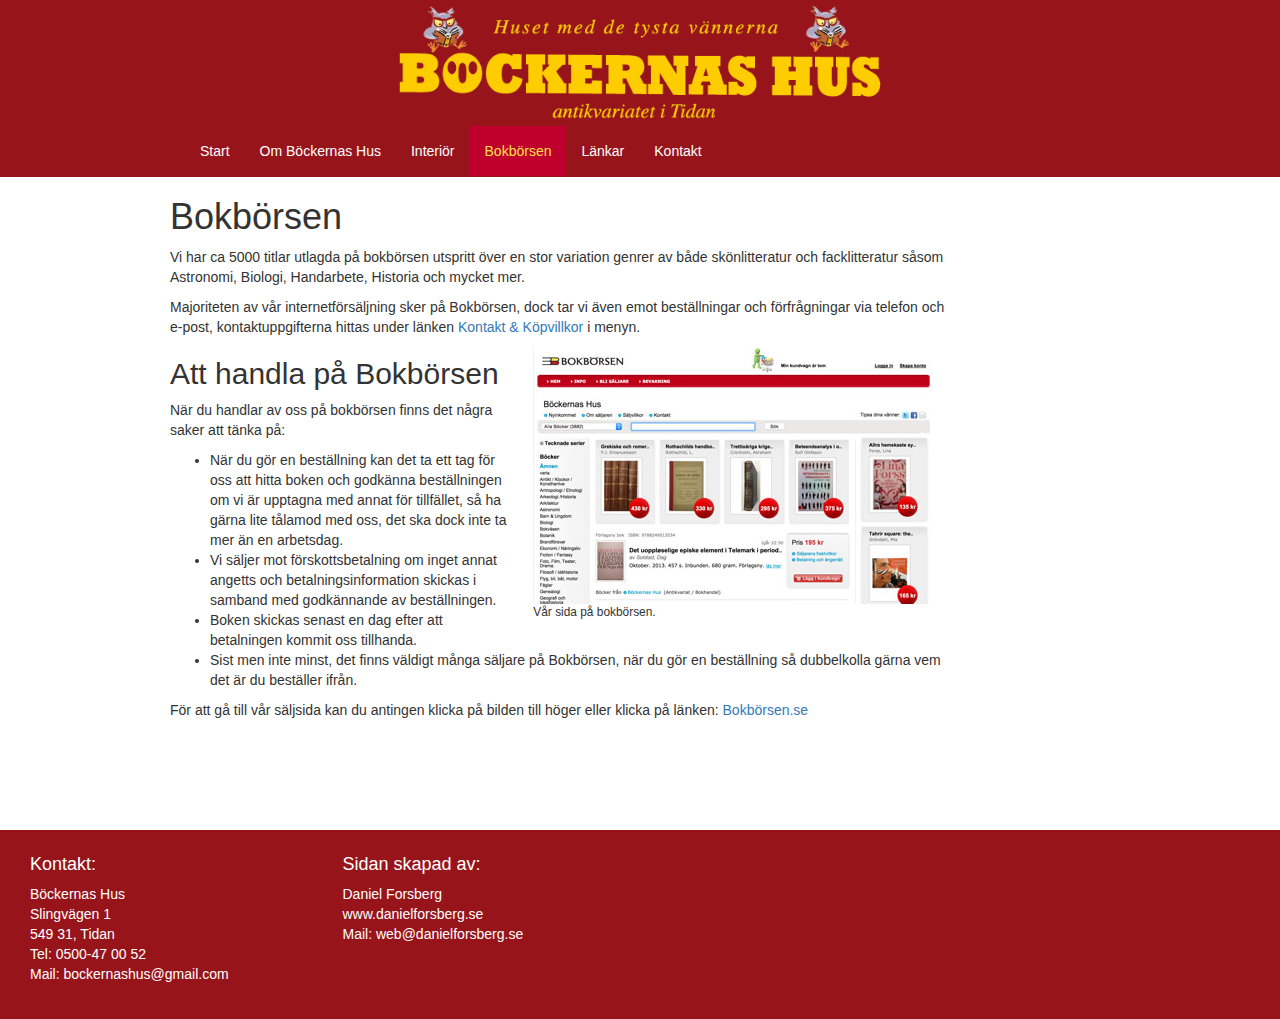
==== bokborsen.html @ 840c34c0 "Initial Commit" ====
<!DOCTYPE html>
<html lang="en">
<head>
  <title>Böckernas Hus på Bokbörsen</title>
<link rel="shortcut icon" href="favicon.ico"/>

  <meta charset="utf-8">
  <meta name="viewport" content="width=device-width, initial-scale=1">
      <script src="https://code.jquery.com/jquery-2.1.3.min.js"></script>
      <script src="http://maxcdn.bootstrapcdn.com/bootstrap/3.3.1/js/bootstrap.min.js"></script>
<link rel="stylesheet" type="text/css" href="css/bootstrap.css">
<script>
  (function(i,s,o,g,r,a,m){i['GoogleAnalyticsObject']=r;i[r]=i[r]||function(){
  (i[r].q=i[r].q||[]).push(arguments)},i[r].l=1*new Date();a=s.createElement(o),
  m=s.getElementsByTagName(o)[0];a.async=1;a.src=g;m.parentNode.insertBefore(a,m)
  })(window,document,'script','//www.google-analytics.com/analytics.js','ga');

  ga('create', 'UA-71802847-1', 'auto');
  ga('send', 'pageview');

</script>
  <style>
    /* Remove the navbar's default margin-bottom and rounded borders */ 
    .navbar {
      margin-bottom: 0;
      border-radius: 0;
    }
    
    /* Set height of the grid so .sidenav can be 100% (adjust as needed) */
    .row.content {height: 450px}
    
    /* Set gray background color and 100% height */
    .sidenav {
      padding-top: 20px;
      background-color: #fff;
      height: 100%;
    }
    
    /* Set black background color, white text and some padding */
    footer {
      background-color:#98141B;
      color: white;
      padding: 15px;
    }
    
    /* On small screens, set height to 'auto' for sidenav and grid */
    @media screen and (max-width: 767px) {
      .sidenav {
        height: auto;
        padding: 15px;
      }
      .row.content {height:auto;} 
    }
header{
    background-color:#98141B;
}
  #logo-main {
    display: block;
    margin: auto;
    text-align:center;
  }
.vansterbild{       /*Ska hålla en bild till vänster i selektorn*/
    float:left;
    
}
   
  </style>
</head>
<body>
 <div class="wrapper">
<header class="banner">
    <a href="index.html">
<img class="img-responsive" id="logo-main" src="images/logo.gif" width="500px" alt="Main logo">
    </a>
</header>
  
<nav class="navbar navbar-inverse">
  <div class="container">
    <div class="navbar-header">
      <button type="button" class="navbar-toggle" data-toggle="collapse" data-target="#myNavbar">
        <span class="icon-bar"></span>
        <span class="icon-bar"></span>
        <span class="icon-bar"></span>                        
      </button>


     
    </div>
    <div class="collapse navbar-collapse" id="myNavbar">
      <ul class="nav navbar-nav">
        <li><a href="index.html">Start</a></li>
           <li><a href="omforetaget.html" title="Information om Böckernas Hus">Om Böckernas Hus</a></li>
		   <li><a href="interior.html" title="Hur butiken ser ut">Interiör</a></li>
		   <li class="active"><a href="bokborsen.html" title="Vår säljplattform på internet">Bokbörsen</a></li>
		   <li><a href="lankar.html" title="Länkar till bokrelaterade sidor">Länkar</a></li>
		   <li><a href="kontakt.html" title="Kontakt">Kontakt</a></li>
      </ul>

    </div>
  </div>
</nav>


 <div class="container text-center">    
  <div class="row content">      
    <div class="col-sm-10 text-left"> 
         <h1>Bokbörsen</h1>
         <p>Vi har ca 5000 titlar utlagda på bokbörsen utspritt över en stor variation genrer av både skönlitteratur och facklitteratur såsom Astronomi, Biologi, Handarbete, Historia och mycket mer. </p>
        <p>Majoriteten av vår internetförsäljning sker på Bokbörsen, dock tar vi även emot beställningar och förfrågningar via telefon och e-post, kontaktuppgifterna hittas under länken <a class="lankar" href="kontakt.html" title="Kontaktformulär">Kontakt & Köpvillkor</a> i menyn.</p>
         
            
            <figure>
            <a href="http://www.bokborsen.se/?storeid=5160" target="_blank">
                <img class="img-responsive" src="images/bokborsen_small.jpg" alt="webpage" title="Butikens sida på bokbörsen"></a>
                <figcaption>Vår sida på bokbörsen.</figcaption>
            </figure>
            
           
            
                <h2>Att handla på Bokbörsen</h2>
                <p>När du handlar av oss på bokbörsen finns det några saker att tänka på:</p>
                 <ul class="bokborseninfo">
                    <li>När du gör en beställning kan det ta ett tag för oss att hitta boken och godkänna beställningen om vi är upptagna med annat för tillfället, så ha gärna lite tålamod med oss, det ska dock inte ta mer än en arbetsdag.</li>
                    <li>Vi säljer mot förskottsbetalning om inget annat angetts och betalningsinformation skickas i samband med godkännande av beställningen.</li>
                    <li>Boken skickas senast en dag efter att betalningen kommit oss tillhanda.</li>
                    <li>Sist men inte minst, det finns väldigt många säljare på Bokbörsen, när du gör en beställning så dubbelkolla gärna vem det är du beställer ifrån.</li>
                </ul>
                <p>För att gå till vår säljsida kan du antingen klicka på bilden till höger eller klicka på länken: <a class="lankar" href="http://www.bokborsen.se/?storeid=5160" title="Bokbörsen" target="_blank">Bokbörsen.se</a>
         
<br>
<br>
<br>
<br>
<br>
<br>
        </div>
        
      

     </div>
<div class="push"></div>
   </div>  



<footer class="container-fluid">
<div class="col-sm-3 text-left">
        <h4>Kontakt:</h4>    
                <address>
				Böckernas Hus<br>
                Slingvägen 1<br>
                549 31, Tidan<br>
                Tel: 0500-47 00 52<br>
				Mail: <a  class="mail" href="mailto:bockernashus@gmail.com">bockernashus@gmail.com</a><br>
				</address>
    </div>
    <div class="col-sm-4 text-left">
        <h4>Sidan skapad av:</h4>    
				Daniel Forsberg<br>
                <a  class="mail" target="_blank" href="http://danielforsberg.se">www.danielforsberg.se</a><br>
				Mail: <a  class="mail" href="mailto:web@danielforsberg.se">web@danielforsberg.se</a><br>
    </div>
</footer>

</div>
 </body>
 <script src="js/bootstrap.min.js"></script>
<script>
$(function(){
    $('.nav-tabs a:first').tab('show');
});
</script>
</html>
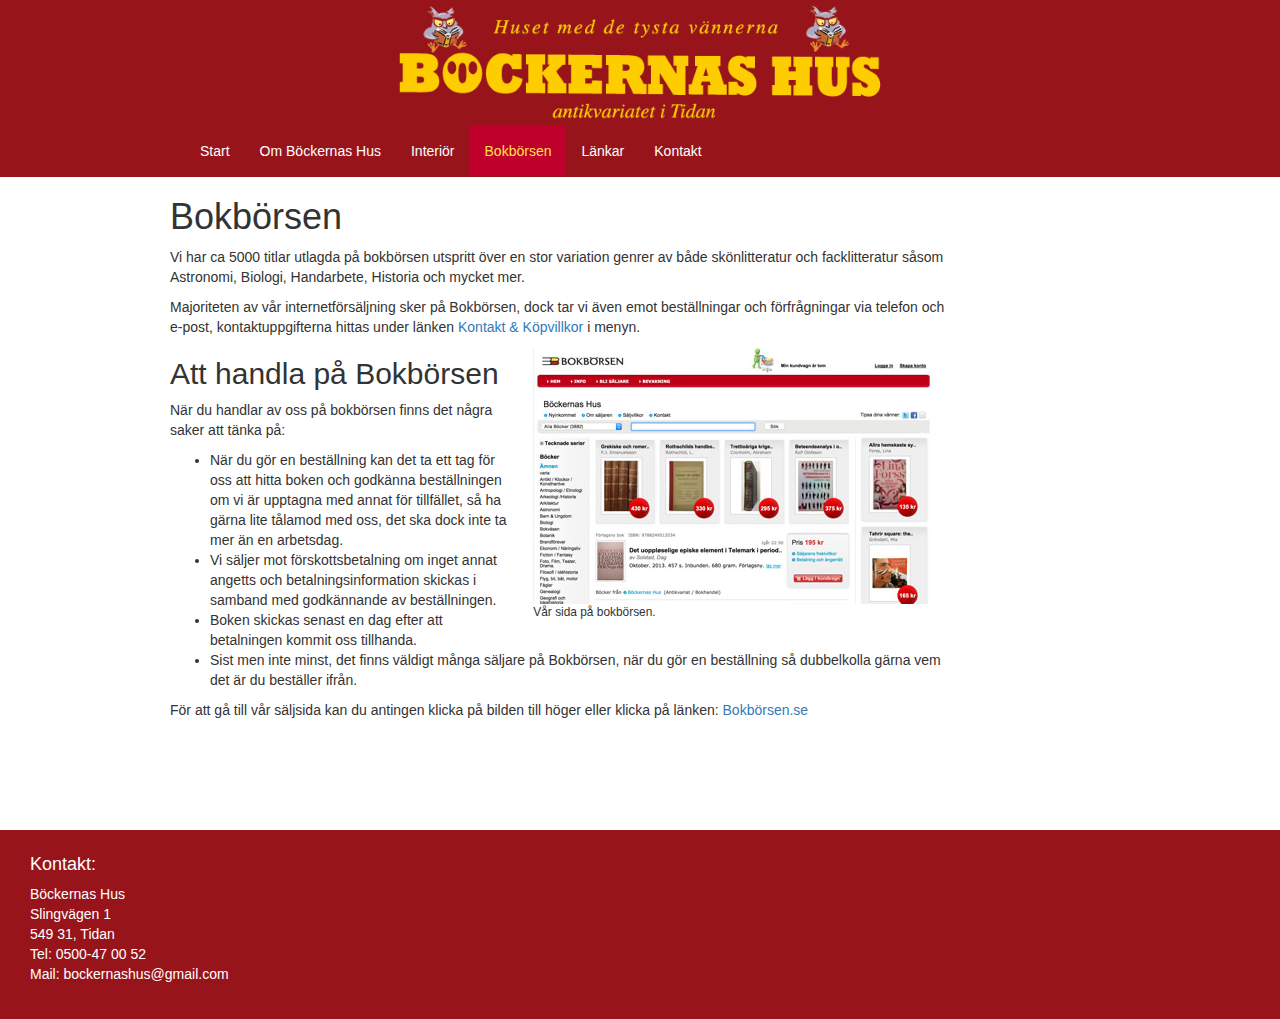
==== commit 1b509b8a: "Ändrade hur attribution syns" ====
--- a/bokborsen.html
+++ b/bokborsen.html
@@ -1,3 +1,9 @@
+<!--
+Sidan skapad av:
+Daniel Forsberg
+www.danielforsberg.se
+Mail: web@danielforsberg.se
+-->
 <!DOCTYPE html>
 <html lang="en">
 <head>
@@ -20,36 +26,36 @@
 
 </script>
   <style>
-    /* Remove the navbar's default margin-bottom and rounded borders */ 
+    /* Remove the navbar's default margin-bottom and rounded borders */
     .navbar {
       margin-bottom: 0;
       border-radius: 0;
     }
-    
+
     /* Set height of the grid so .sidenav can be 100% (adjust as needed) */
     .row.content {height: 450px}
-    
+
     /* Set gray background color and 100% height */
     .sidenav {
       padding-top: 20px;
       background-color: #fff;
       height: 100%;
     }
-    
+
     /* Set black background color, white text and some padding */
     footer {
       background-color:#98141B;
       color: white;
       padding: 15px;
     }
-    
+
     /* On small screens, set height to 'auto' for sidenav and grid */
     @media screen and (max-width: 767px) {
       .sidenav {
         height: auto;
         padding: 15px;
       }
-      .row.content {height:auto;} 
+      .row.content {height:auto;}
     }
 header{
     background-color:#98141B;
@@ -61,9 +67,9 @@
   }
 .vansterbild{       /*Ska hålla en bild till vänster i selektorn*/
     float:left;
-    
+
 }
-   
+
   </style>
 </head>
 <body>
@@ -73,18 +79,18 @@
 <img class="img-responsive" id="logo-main" src="images/logo.gif" width="500px" alt="Main logo">
     </a>
 </header>
-  
+
 <nav class="navbar navbar-inverse">
   <div class="container">
     <div class="navbar-header">
       <button type="button" class="navbar-toggle" data-toggle="collapse" data-target="#myNavbar">
         <span class="icon-bar"></span>
         <span class="icon-bar"></span>
-        <span class="icon-bar"></span>                        
+        <span class="icon-bar"></span>
       </button>
 
 
-     
+
     </div>
     <div class="collapse navbar-collapse" id="myNavbar">
       <ul class="nav navbar-nav">
@@ -101,22 +107,22 @@
 </nav>
 
 
- <div class="container text-center">    
-  <div class="row content">      
-    <div class="col-sm-10 text-left"> 
+ <div class="container text-center">
+  <div class="row content">
+    <div class="col-sm-10 text-left">
          <h1>Bokbörsen</h1>
          <p>Vi har ca 5000 titlar utlagda på bokbörsen utspritt över en stor variation genrer av både skönlitteratur och facklitteratur såsom Astronomi, Biologi, Handarbete, Historia och mycket mer. </p>
         <p>Majoriteten av vår internetförsäljning sker på Bokbörsen, dock tar vi även emot beställningar och förfrågningar via telefon och e-post, kontaktuppgifterna hittas under länken <a class="lankar" href="kontakt.html" title="Kontaktformulär">Kontakt & Köpvillkor</a> i menyn.</p>
-         
-            
+
+
             <figure>
             <a href="http://www.bokborsen.se/?storeid=5160" target="_blank">
                 <img class="img-responsive" src="images/bokborsen_small.jpg" alt="webpage" title="Butikens sida på bokbörsen"></a>
                 <figcaption>Vår sida på bokbörsen.</figcaption>
             </figure>
-            
-           
-            
+
+
+
                 <h2>Att handla på Bokbörsen</h2>
                 <p>När du handlar av oss på bokbörsen finns det några saker att tänka på:</p>
                  <ul class="bokborseninfo">
@@ -126,7 +132,7 @@
                     <li>Sist men inte minst, det finns väldigt många säljare på Bokbörsen, när du gör en beställning så dubbelkolla gärna vem det är du beställer ifrån.</li>
                 </ul>
                 <p>För att gå till vår säljsida kan du antingen klicka på bilden till höger eller klicka på länken: <a class="lankar" href="http://www.bokborsen.se/?storeid=5160" title="Bokbörsen" target="_blank">Bokbörsen.se</a>
-         
+
 <br>
 <br>
 <br>
@@ -134,18 +140,18 @@
 <br>
 <br>
         </div>
-        
-      
+
+
 
      </div>
 <div class="push"></div>
-   </div>  
+   </div>
 
 
 
 <footer class="container-fluid">
 <div class="col-sm-3 text-left">
-        <h4>Kontakt:</h4>    
+        <h4>Kontakt:</h4>
                 <address>
 				Böckernas Hus<br>
                 Slingvägen 1<br>
@@ -154,12 +160,7 @@
 				Mail: <a  class="mail" href="mailto:bockernashus@gmail.com">bockernashus@gmail.com</a><br>
 				</address>
     </div>
-    <div class="col-sm-4 text-left">
-        <h4>Sidan skapad av:</h4>    
-				Daniel Forsberg<br>
-                <a  class="mail" target="_blank" href="http://danielforsberg.se">www.danielforsberg.se</a><br>
-				Mail: <a  class="mail" href="mailto:web@danielforsberg.se">web@danielforsberg.se</a><br>
-    </div>
+
 </footer>
 
 </div>
@@ -170,4 +171,4 @@
     $('.nav-tabs a:first').tab('show');
 });
 </script>
-</html>+</html>
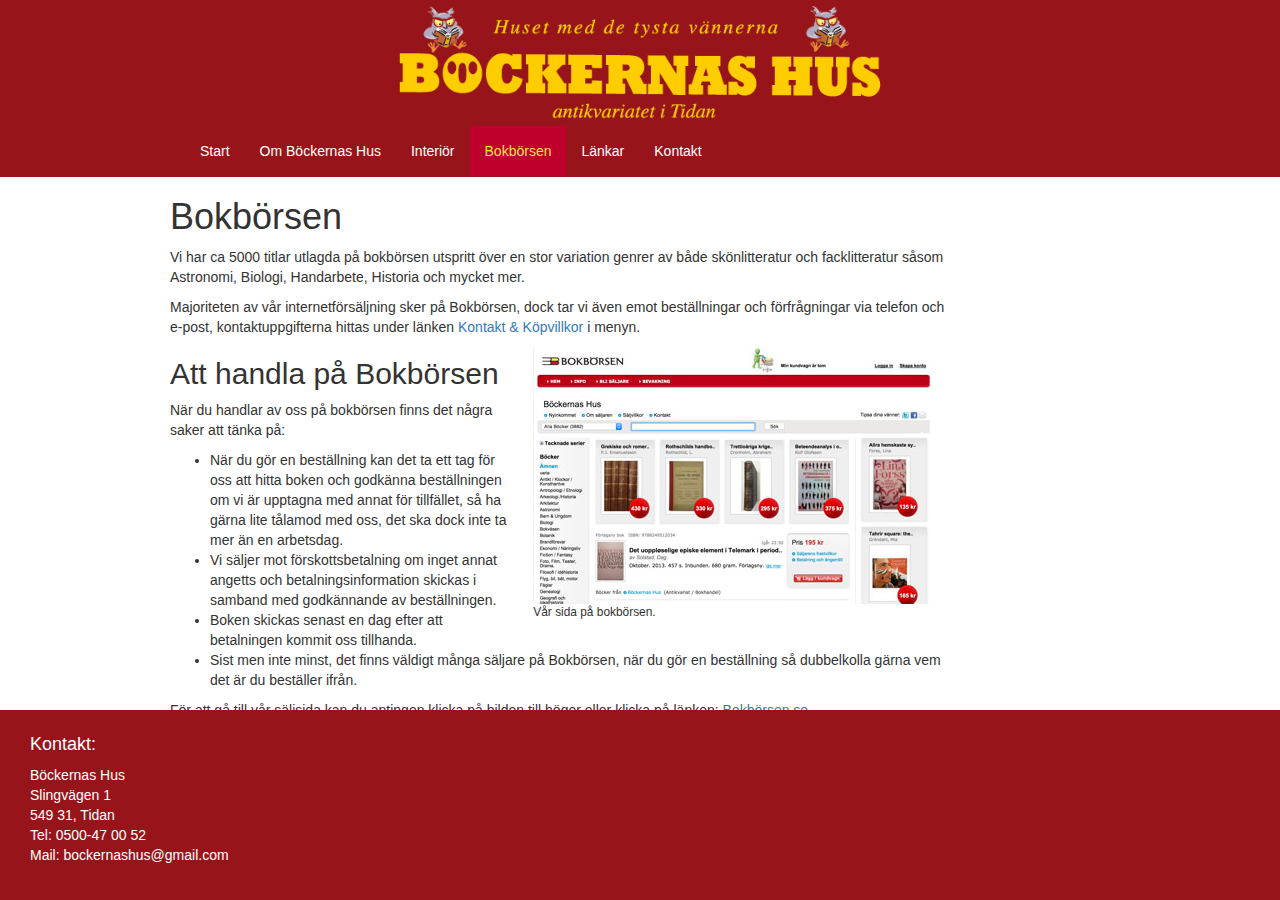
==== commit 24e0c100: "New update" ====
--- a/bokborsen.html
+++ b/bokborsen.html
@@ -13,7 +13,7 @@
   <meta charset="utf-8">
   <meta name="viewport" content="width=device-width, initial-scale=1">
       <script src="https://code.jquery.com/jquery-2.1.3.min.js"></script>
-      <script src="http://maxcdn.bootstrapcdn.com/bootstrap/3.3.1/js/bootstrap.min.js"></script>
+      <script src="https://maxcdn.bootstrapcdn.com/bootstrap/3.3.1/js/bootstrap.min.js"></script>
 <link rel="stylesheet" type="text/css" href="css/bootstrap.css">
 <script>
   (function(i,s,o,g,r,a,m){i['GoogleAnalyticsObject']=r;i[r]=i[r]||function(){
@@ -42,11 +42,21 @@
       height: 100%;
     }
 
+    body {
+      min-height: 100vh; /* will cover the 100% of viewport */
+      overflow: hidden;
+      display: block;
+      position: relative;
+      padding-bottom: 100px; /* height of your footer */
+    }
     /* Set black background color, white text and some padding */
     footer {
-      background-color:#98141B;
+      background-color: #98141B;
       color: white;
       padding: 15px;
+      position: absolute;
+      bottom: 0;
+      width: 100%;
     }
 
     /* On small screens, set height to 'auto' for sidenav and grid */
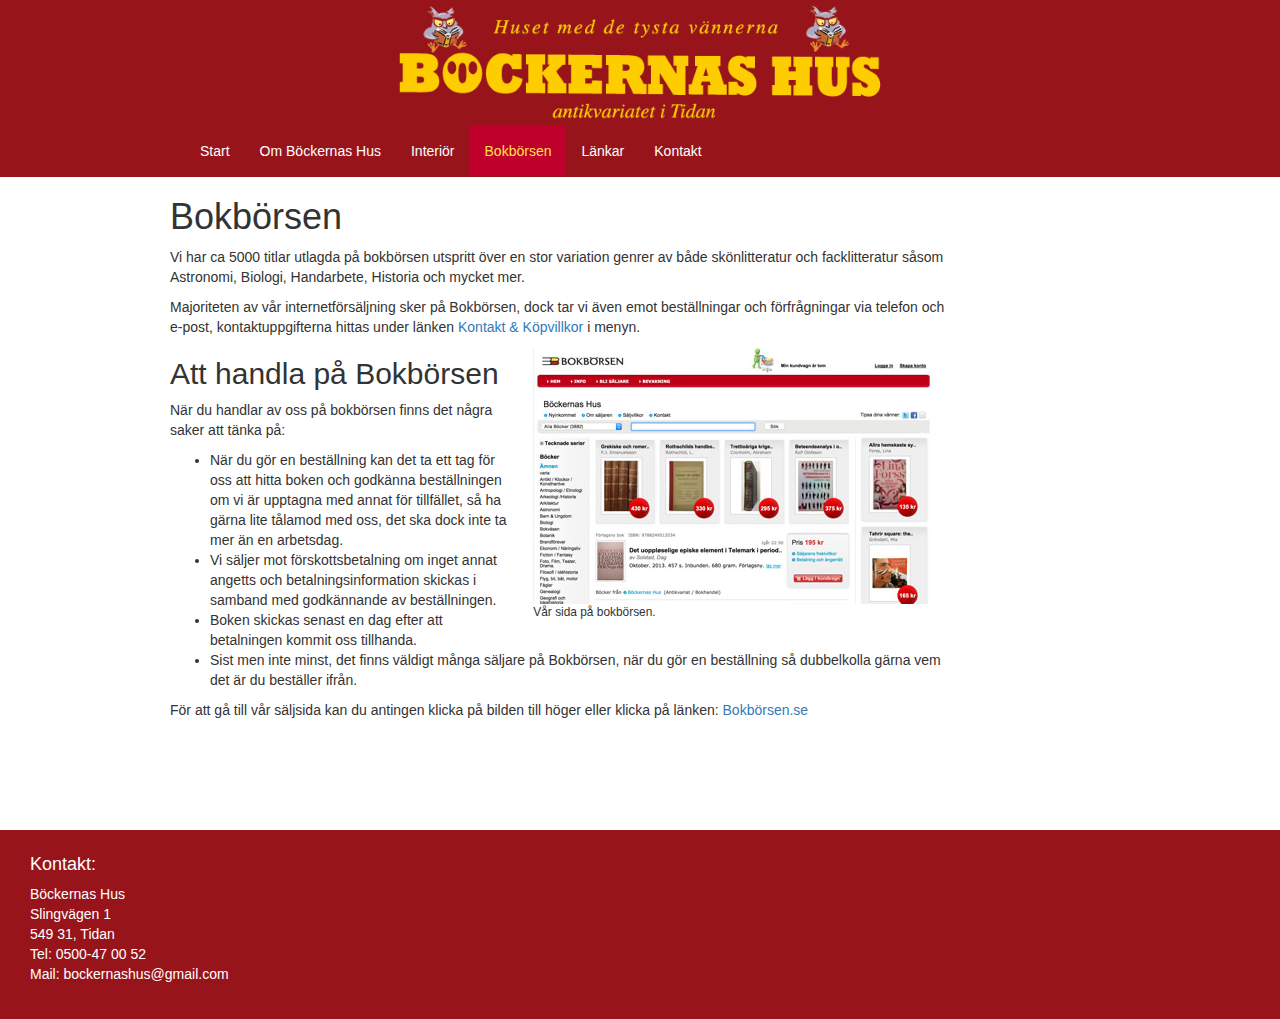
==== commit 0c122bef: "Revert changes" ====
--- a/bokborsen.html
+++ b/bokborsen.html
@@ -42,21 +42,11 @@
       height: 100%;
     }
 
-    body {
-      min-height: 100vh; /* will cover the 100% of viewport */
-      overflow: hidden;
-      display: block;
-      position: relative;
-      padding-bottom: 100px; /* height of your footer */
-    }
     /* Set black background color, white text and some padding */
     footer {
-      background-color: #98141B;
+      background-color:#98141B;
       color: white;
       padding: 15px;
-      position: absolute;
-      bottom: 0;
-      width: 100%;
     }
 
     /* On small screens, set height to 'auto' for sidenav and grid */
